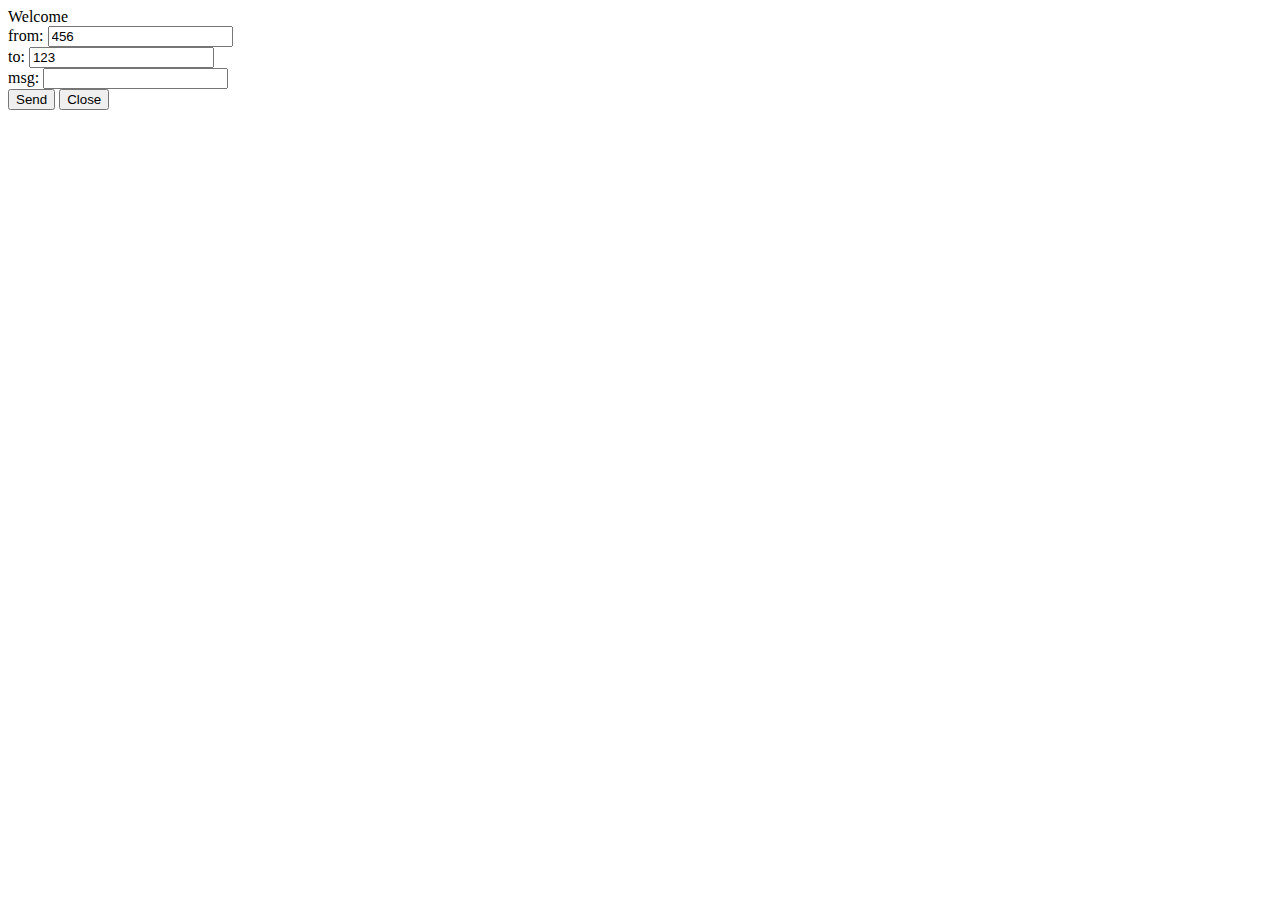
==== code/bigger-fish/bigger-fish-web/src/main/resources/templates/chat.html @ 2207b75c "Add websocket fun" ====
<!DOCTYPE HTML>
<html>
<head>
<title>My WebSocket</title>
</head>

<body>
	Welcome
	<br /> from:
	<input id="from" type="text" value="456" />

	<br /> to:
	<input id="to" type="text"  value="123"/>

	<br /> msg:
	<input id="text" type="text" />

	<br />
	<button onclick="send()">Send</button>
	<button onclick="closeWebSocket()">Close</button>

	<br />
	<div id="message"></div>
</body>

<script type="text/javascript" src="/js/sys/websocket/websocket.js"></script>
</html>
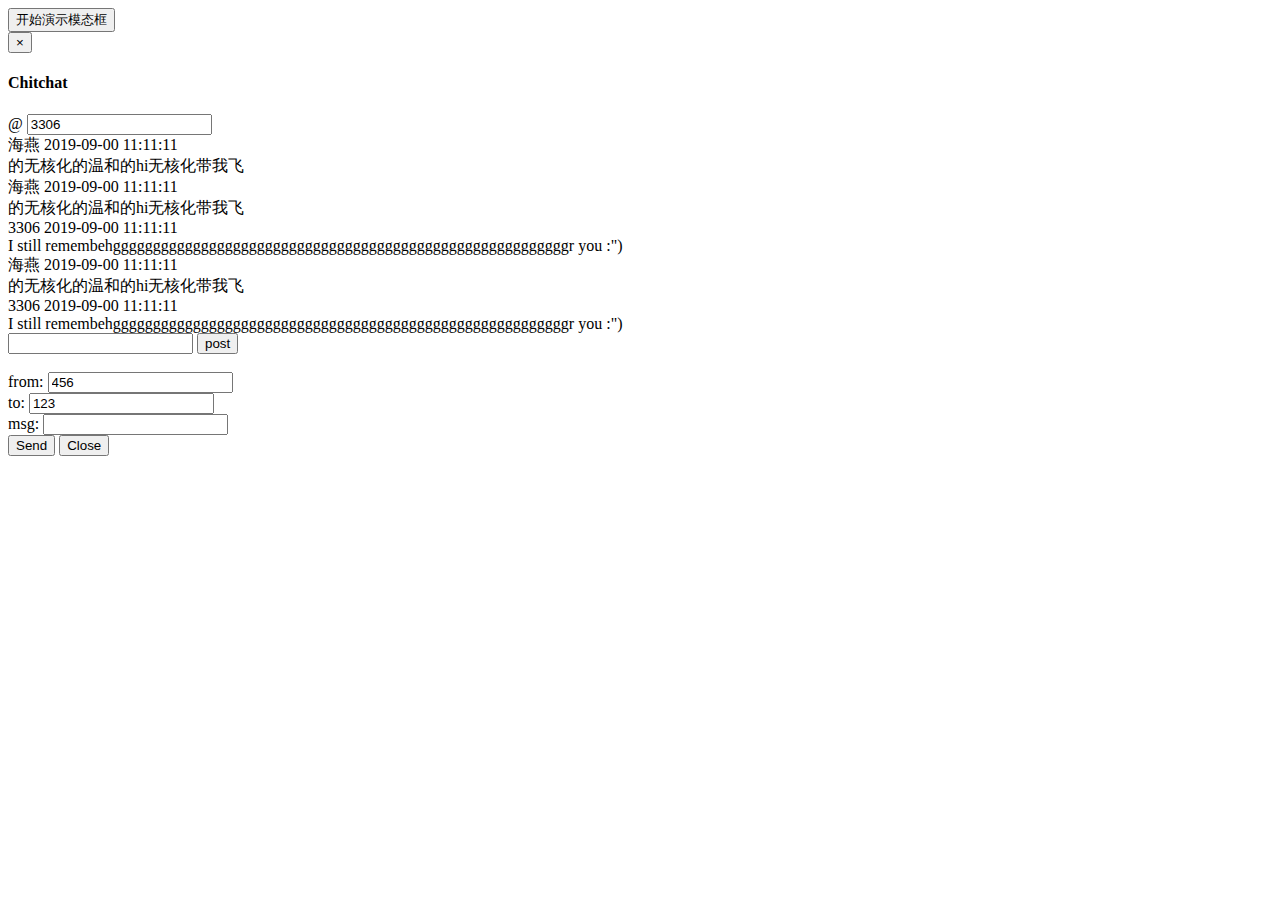
==== commit fa9f9d67: "Modify chat.html" ====
--- a/code/bigger-fish/bigger-fish-web/src/main/resources/templates/chat.html
+++ b/code/bigger-fish/bigger-fish-web/src/main/resources/templates/chat.html
@@ -2,26 +2,97 @@
 <html>
 <head>
 <title>My WebSocket</title>
+<link rel="stylesheet" type="text/css"
+	href="/plugin/bootstrap/css/bootstrap.min.css"></link>
+<link rel="stylesheet" type="text/css" href="/css/chitchat/chat.css"></link>
+
+
 </head>
 
 <body>
-	Welcome
-	<br /> from:
-	<input id="from" type="text" value="456" />
+	<!-- 按钮触发模态框 -->
+	<button class="btn btn-primary btn-lg" data-toggle="modal"
+		data-target="#myModal">开始演示模态框</button>
 
-	<br /> to:
-	<input id="to" type="text"  value="123"/>
+	<!-- 模态框（Modal） -->
+	<div class="modal fade" id="myModal" tabindex="-1" role="dialog"
+		aria-labelledby="myModalLabel" aria-hidden="true">
+		<div class="modal-dialog">
+			<div class="modal-content">
+				<div class="modal-header">
+					<button type="button" class="close" data-dismiss="modal"
+						aria-hidden="true">&times;</button>
+					<h4 class="modal-title" id="myModalLabel">Chitchat</h4>
+				</div>
 
-	<br /> msg:
-	<input id="text" type="text" />
+				<div class="modal-body">
+					<div class="input-group">
+						<span class="input-group-addon">@</span> <input type="text"
+							class="form-control" placeholder="Nice to meet you :')" value="3306"/>
+					</div>
 
-	<br />
-	<button onclick="send()">Send</button>
-	<button onclick="closeWebSocket()">Close</button>
+					<div class="chat-area">
+						<div class="panel panel-default from">
+							<div class="panel-heading">海燕 2019-09-00 11:11:11</div>
+							<div class="panel-body">的无核化的温和的hi无核化带我飞</div>
+						</div>
 
-	<br />
-	<div id="message"></div>
+
+						<div class="panel panel-default from">
+							<div class="panel-heading">海燕 2019-09-00 11:11:11</div>
+							<div class="panel-body">的无核化的温和的hi无核化带我飞</div>
+						</div>
+
+						<div class="panel panel-default to">
+							<div class="panel-heading">3306 2019-09-00 11:11:11</div>
+							<div class="panel-body">I still
+								remembehgggggggggggggggggggggggggggggggggggggggggggggggggggggggggr
+								you :")</div>
+						</div>
+
+						<div class="panel panel-default from">
+							<div class="panel-heading">海燕 2019-09-00 11:11:11</div>
+							<div class="panel-body">的无核化的温和的hi无核化带我飞</div>
+						</div>
+
+						<div class="panel panel-default to">
+							<div class="panel-heading">3306 2019-09-00 11:11:11</div>
+							<div class="panel-body">I still
+								remembehgggggggggggggggggggggggggggggggggggggggggggggggggggggggggr
+								you :")</div>
+						</div>
+					</div>
+
+					<div class="input-group">
+						<input type="text" class="form-control" /> <span
+							class="input-group-btn">
+							<button class="btn btn-default" type="button" onclick="send()">post</button>
+						</span>
+					</div>
+
+
+				</div>
+
+				<div id="message"></div>
+
+				<br /> from: <input id="from" type="text" value="456" /> <br />
+				to: <input id="to" type="text" value="123" /> <br /> msg: <input
+					id="text" type="text" /> <br />
+				<button onclick="send()">Send</button>
+				<button onclick="closeWebSocket()">Close</button>
+
+
+			</div>
+		</div>
+	</div>
+
 </body>
 
+<script src="/js/jq/jquery-3.2.1.js"></script>
+<script src="/plugin/bootstrap/js/bootstrap.min.js"></script>
+<script src="/js/react/react.js"></script>
+<script src="/js/react/react-dom.js"></script>
+
+<script type="text/javascript" src="/js/sys/const.js"></script>
 <script type="text/javascript" src="/js/sys/websocket/websocket.js"></script>
 </html>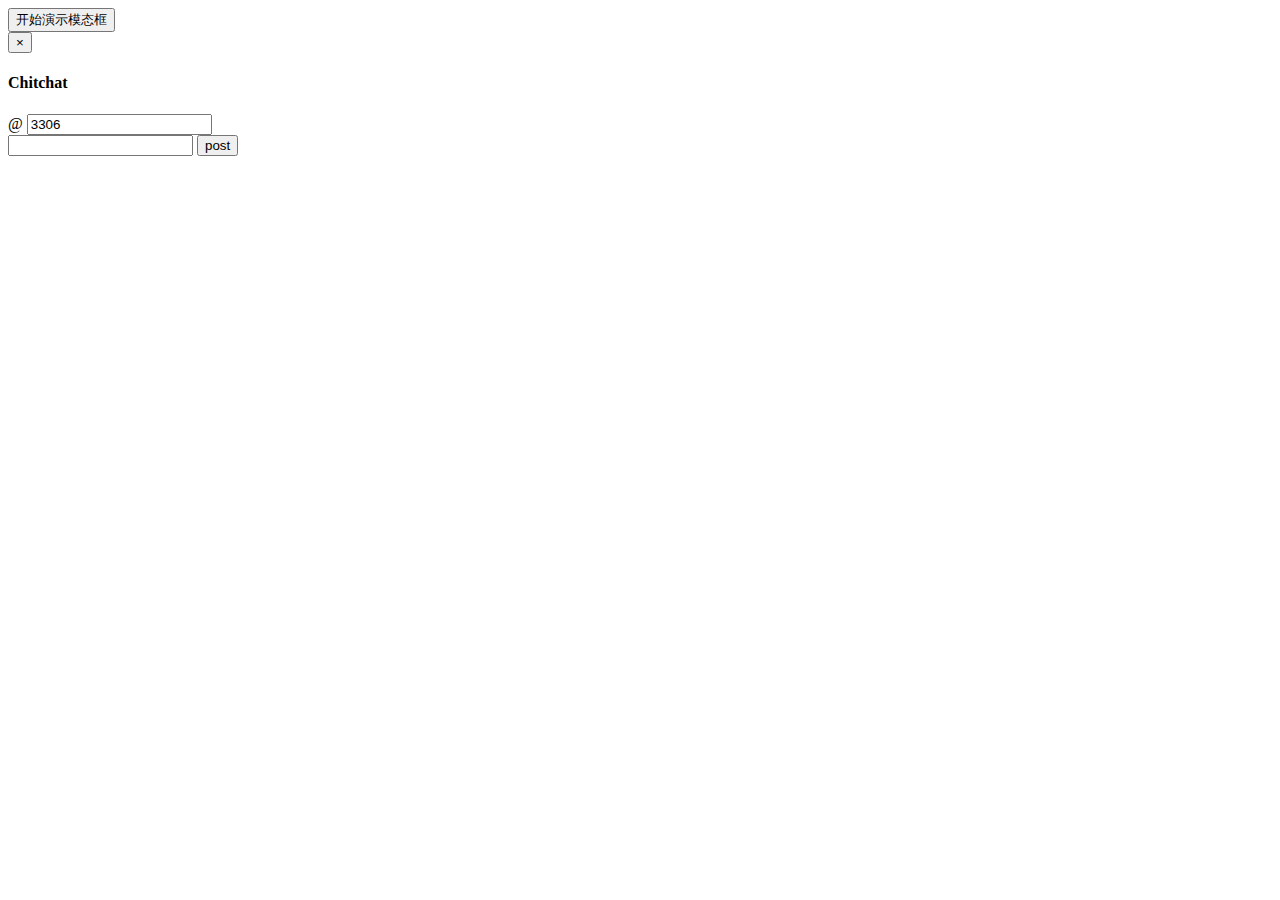
==== commit 156ae962: "modify chitchat" ====
--- a/code/bigger-fish/bigger-fish-web/src/main/resources/templates/chat.html
+++ b/code/bigger-fish/bigger-fish-web/src/main/resources/templates/chat.html
@@ -14,7 +14,7 @@
 	<button class="btn btn-primary btn-lg" data-toggle="modal"
 		data-target="#myModal">开始演示模态框</button>
 
-	<!-- 模态框（Modal） -->
+	<!-- 聊天界面 -->
 	<div class="modal fade" id="myModal" tabindex="-1" role="dialog"
 		aria-labelledby="myModalLabel" aria-hidden="true">
 		<div class="modal-dialog">
@@ -28,60 +28,21 @@
 				<div class="modal-body">
 					<div class="input-group">
 						<span class="input-group-addon">@</span> <input type="text"
-							class="form-control" placeholder="Nice to meet you :')" value="3306"/>
+							id="to" class="form-control" placeholder="Nice to meet you :')"
+							value="3306" />
 					</div>
 
-					<div class="chat-area">
-						<div class="panel panel-default from">
-							<div class="panel-heading">海燕 2019-09-00 11:11:11</div>
-							<div class="panel-body">的无核化的温和的hi无核化带我飞</div>
-						</div>
-
-
-						<div class="panel panel-default from">
-							<div class="panel-heading">海燕 2019-09-00 11:11:11</div>
-							<div class="panel-body">的无核化的温和的hi无核化带我飞</div>
-						</div>
-
-						<div class="panel panel-default to">
-							<div class="panel-heading">3306 2019-09-00 11:11:11</div>
-							<div class="panel-body">I still
-								remembehgggggggggggggggggggggggggggggggggggggggggggggggggggggggggr
-								you :")</div>
-						</div>
-
-						<div class="panel panel-default from">
-							<div class="panel-heading">海燕 2019-09-00 11:11:11</div>
-							<div class="panel-body">的无核化的温和的hi无核化带我飞</div>
-						</div>
-
-						<div class="panel panel-default to">
-							<div class="panel-heading">3306 2019-09-00 11:11:11</div>
-							<div class="panel-body">I still
-								remembehgggggggggggggggggggggggggggggggggggggggggggggggggggggggggr
-								you :")</div>
-						</div>
-					</div>
+					<div class="chat-area"></div>
 
 					<div class="input-group">
-						<input type="text" class="form-control" /> <span
+						<input id="text" type="text" class="form-control" /> <span
 							class="input-group-btn">
 							<button class="btn btn-default" type="button" onclick="send()">post</button>
 						</span>
 					</div>
-
-
 				</div>
 
-				<div id="message"></div>
-
-				<br /> from: <input id="from" type="text" value="456" /> <br />
-				to: <input id="to" type="text" value="123" /> <br /> msg: <input
-					id="text" type="text" /> <br />
-				<button onclick="send()">Send</button>
-				<button onclick="closeWebSocket()">Close</button>
-
-
+				<input id="from" type="hidden" value="alice" /> <br />
 			</div>
 		</div>
 	</div>
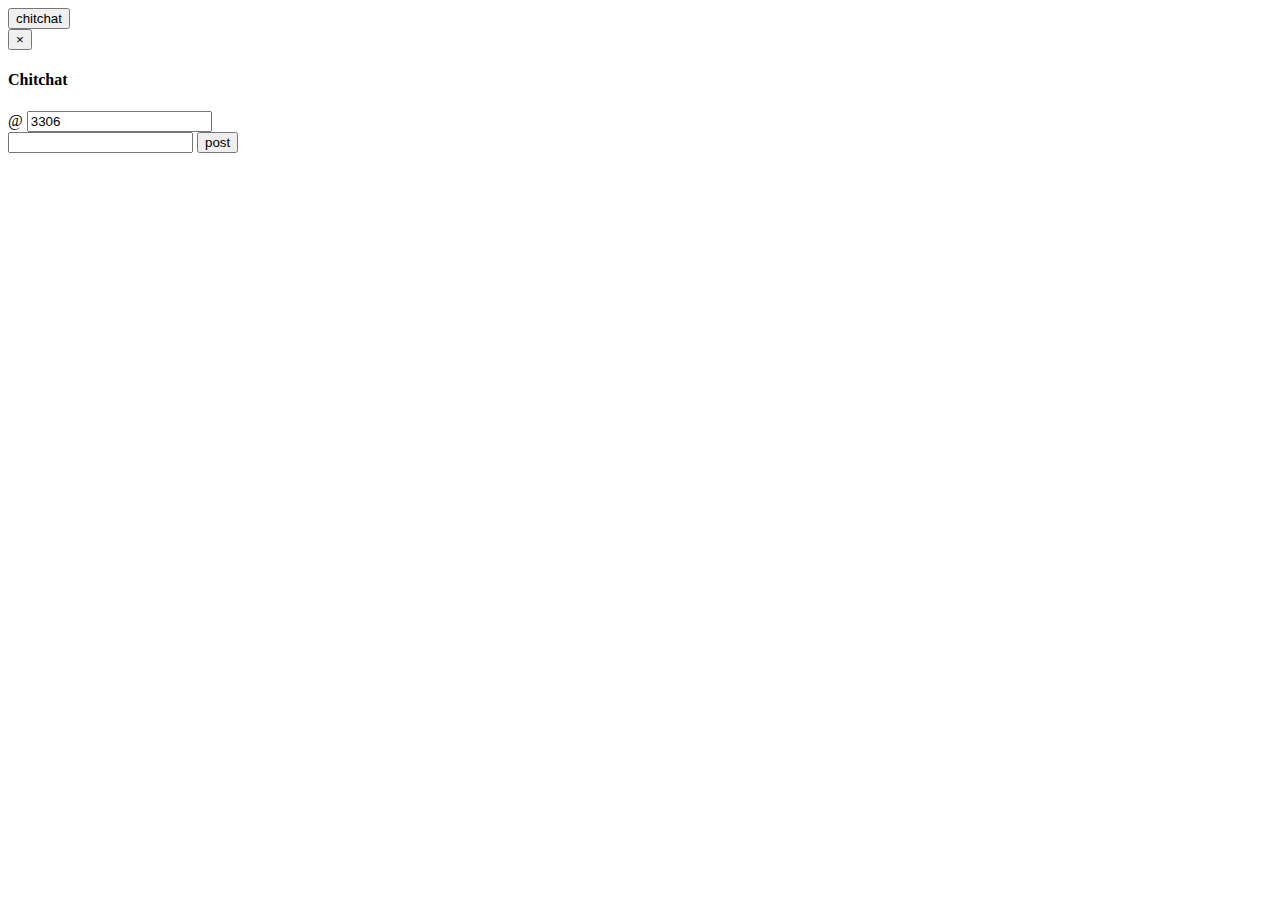
==== commit c065f1b4: "修改chitchat样式" ====
--- a/code/bigger-fish/bigger-fish-web/src/main/resources/templates/chat.html
+++ b/code/bigger-fish/bigger-fish-web/src/main/resources/templates/chat.html
@@ -5,14 +5,12 @@
 <link rel="stylesheet" type="text/css"
 	href="/plugin/bootstrap/css/bootstrap.min.css"></link>
 <link rel="stylesheet" type="text/css" href="/css/chitchat/chat.css"></link>
-
-
 </head>
 
 <body>
 	<!-- 按钮触发模态框 -->
 	<button class="btn btn-primary btn-lg" data-toggle="modal"
-		data-target="#myModal">开始演示模态框</button>
+		data-target="#myModal">chitchat</button>
 
 	<!-- 聊天界面 -->
 	<div class="modal fade" id="myModal" tabindex="-1" role="dialog"
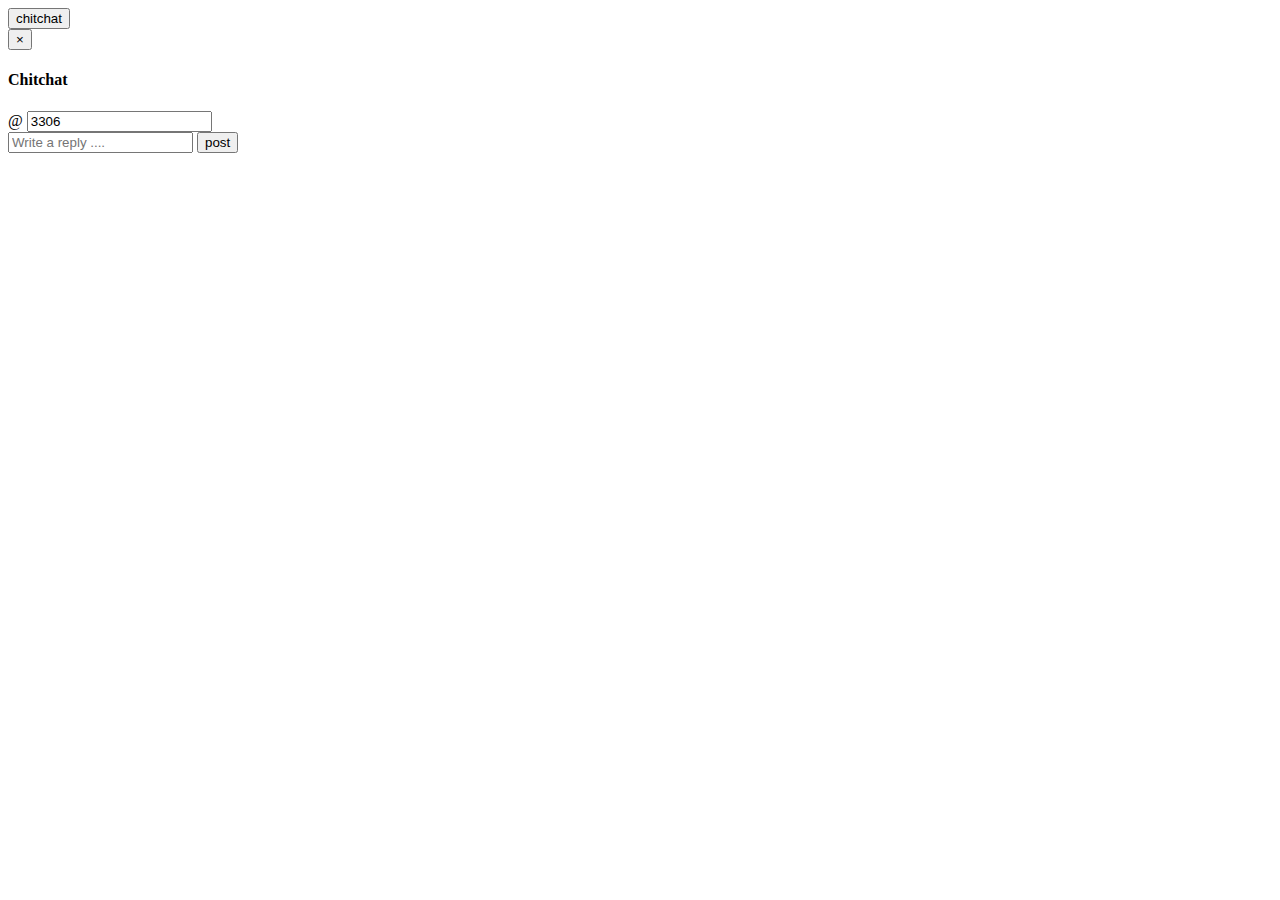
==== commit 3710b93f: "修改chitchat样式" ====
--- a/code/bigger-fish/bigger-fish-web/src/main/resources/templates/chat.html
+++ b/code/bigger-fish/bigger-fish-web/src/main/resources/templates/chat.html
@@ -24,7 +24,7 @@
 				</div>
 
 				<div class="modal-body">
-					<div class="input-group">
+					 <div class="input-group">
 						<span class="input-group-addon">@</span> <input type="text"
 							id="to" class="form-control" placeholder="Nice to meet you :')"
 							value="3306" />
@@ -33,14 +33,15 @@
 					<div class="chat-area"></div>
 
 					<div class="input-group">
-						<input id="text" type="text" class="form-control" /> <span
+						<input id="text" type="text" class="form-control" placeholder="Write a reply ...."/> <span
 							class="input-group-btn">
 							<button class="btn btn-default" type="button" onclick="send()">post</button>
 						</span>
-					</div>
+					</div>	
 				</div>
+				
 
-				<input id="from" type="hidden" value="alice" /> <br />
+				<input id="from" type="hidden" value="alice" />
 			</div>
 		</div>
 	</div>
